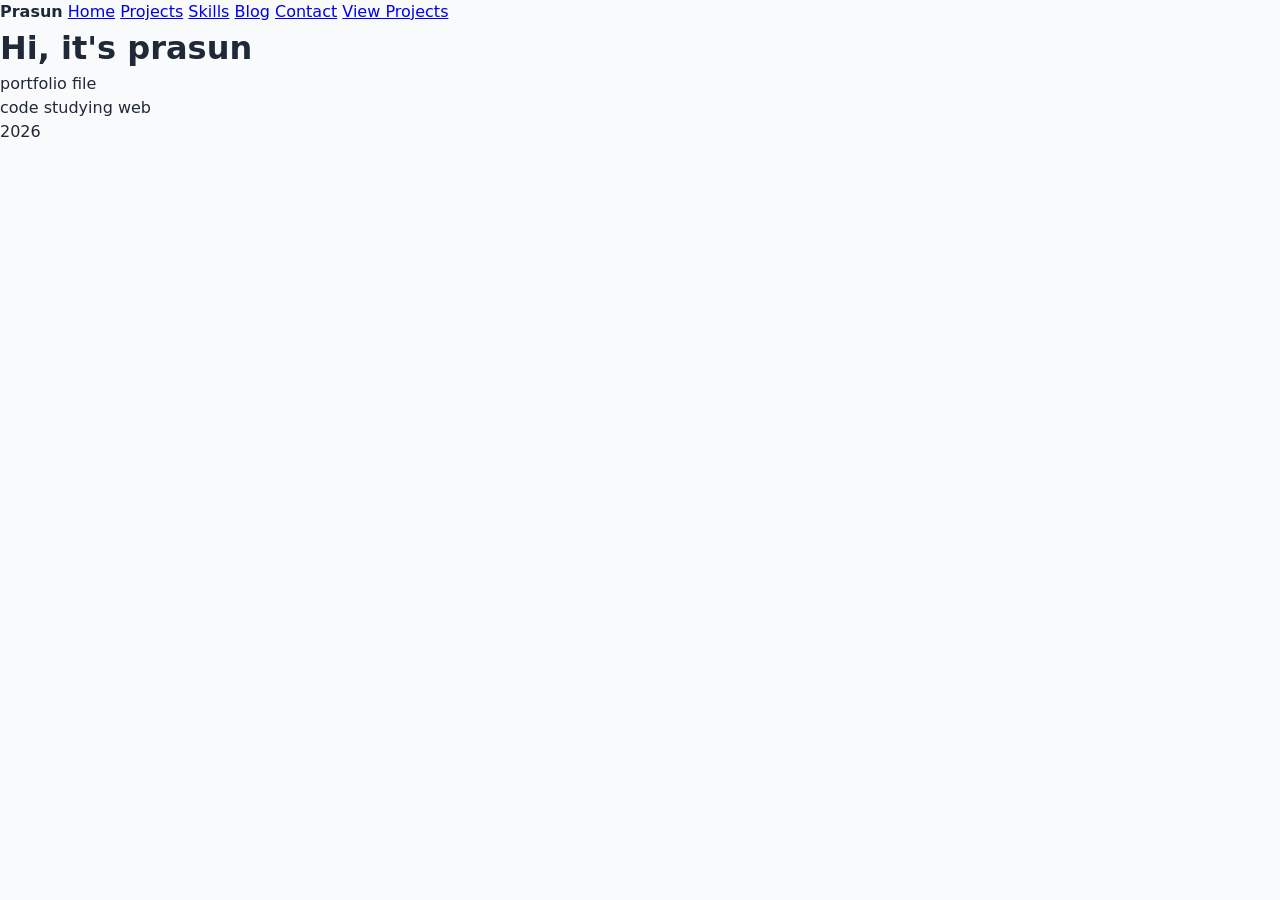
==== assignement1.html @ 51fc9d50 "First commit only basuic layout" ====
<!DOCTYPE html>
<html lang="en">
<head>
    <meta charset="UTF-8">
    <meta name="viewport" content="width=device-width, initial-scale=1.0">
    <title>  Portfolio</title>
    <link rel="stylesheet" href="assignment1.css">
</head>
<body>
    <nav>
        <b>Prasun</b>
        <a href="index.html">Home</a>
        <a href="project.html">Projects</a>
        <a href="skills.html">Skills</a>
        <a href="blog.html">Blog</a>
        <a href="contact.html">Contact</a>
        <a href="project.html">View Projects</a>
    </nav>
    <main>
        <h1>Hi, it's prasun</h1>
        <p>portfolio file </p>
        <p>code studying web  </p>
    </main>
    <footer> 2026 </footer>
</body>
</html>
---- assignment1.css ----
:root {
  --primary-color: #2563eb;
  --text-dark: #1f2937;
  --bg-light: #f9fafb;
  --accent: #10b981;
}

* {
  margin: 0;
  padding: 0;
  box-sizing: border-box;
}

html {
  scroll-behavior: smooth;
  font-family: system-ui, -apple-system, sans-serif;
  color: var(--text-dark);
  background-color: var(--bg-light);
  line-height: 1.5;
}
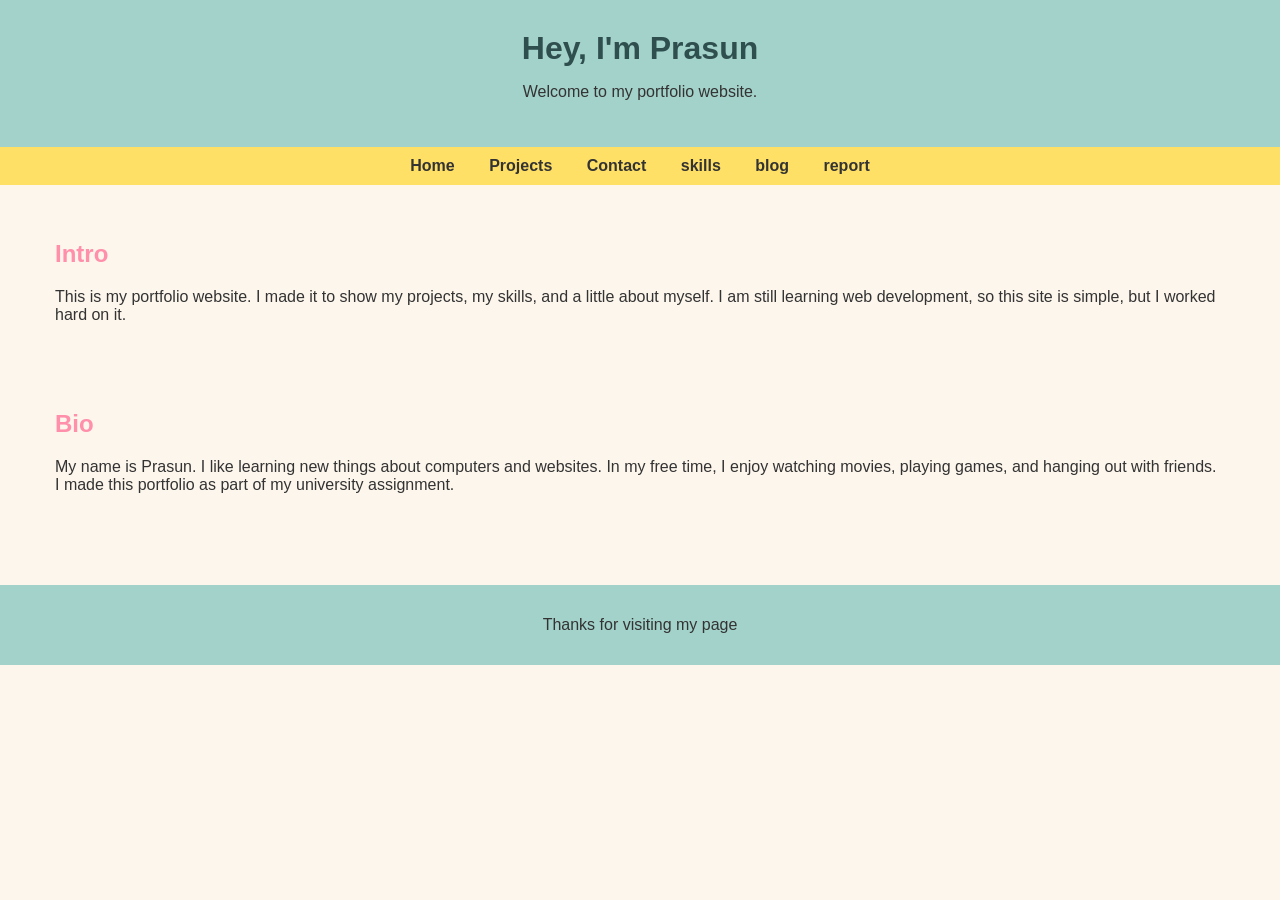
==== commit 9c81203e: "project.html" ====
--- a/assignement1.html
+++ b/assignement1.html
@@ -1,26 +1,51 @@
 <!DOCTYPE html>
-<html lang="en">
+<html>
 <head>
-    <meta charset="UTF-8">
-    <meta name="viewport" content="width=device-width, initial-scale=1.0">
-    <title>  Portfolio</title>
-    <link rel="stylesheet" href="assignment1.css">
+  <meta charset="UTF-8">
+  <title>My Portfolio</title>
+  <link rel="stylesheet" href="assignment1.css">
 </head>
 <body>
-    <nav>
-        <b>Prasun</b>
-        <a href="index.html">Home</a>
-        <a href="project.html">Projects</a>
-        <a href="skills.html">Skills</a>
-        <a href="blog.html">Blog</a>
-        <a href="contact.html">Contact</a>
-        <a href="project.html">View Projects</a>
-    </nav>
-    <main>
-        <h1>Hi, it's prasun</h1>
-        <p>portfolio file </p>
-        <p>code studying web  </p>
-    </main>
-    <footer> 2026 </footer>
+
+  <header>
+    <h1>Hey, I'm Prasun</h1>
+    <p>Welcome to my portfolio website.</p>
+  </header>
+
+  <nav>
+    <a href="index.html">Home</a>
+    <a href="project.html">Projects</a>
+    <a href="contact.html">Contact</a>
+    <a href="skills.html">skills</a>
+    <a href="blog.html">blog</a>
+    <a href="sitereport.html">report</a>
+
+  </nav>
+
+  <main>
+    <section class="intro">
+      <h2>Intro</h2>
+      <p>
+        This is my portfolio website. I made it to show my projects,
+        my skills, and a little about myself. I am still learning web
+        development, so this site is simple, but I worked hard on it.
+      </p>
+    </section>
+
+    <section class="bio">
+      <h2>Bio</h2>
+      <p>
+        My name is Prasun. I like learning new things about computers
+        and websites. In my free time, I enjoy watching movies, playing
+        games, and hanging out with friends. I made this portfolio as
+        part of my university assignment.
+      </p>
+    </section>
+  </main>
+
+  <footer>
+    <p>Thanks for visiting my page</p>
+  </footer>
+
 </body>
-</html>+</html>
--- a/assignment1.css
+++ b/assignment1.css
@@ -1,20 +1,47 @@
-:root {
-  --primary-color: #2563eb;
-  --text-dark: #1f2937;
-  --bg-light: #f9fafb;
-  --accent: #10b981;
-}
-
-* {
+body {
+  font-family: Arial, sans-serif;
   margin: 0;
   padding: 0;
-  box-sizing: border-box;
+  background-color: #fdf6ec;
+  color: #333333;
 }
-
-html {
-  scroll-behavior: smooth;
-  font-family: system-ui, -apple-system, sans-serif;
-  color: var(--text-dark);
-  background-color: var(--bg-light);
-  line-height: 1.5;
+header {
+  background-color: #a3d2ca;
+  text-align: center;
+  padding: 30px 10px;
+}
+header h1 {
+  margin: 0;
+  color: #2f4f4f;
+}
+nav {
+  background-color: #ffe066;
+  text-align: center;
+  padding: 10px;
+}
+nav a {
+  margin: 0 15px;
+  text-decoration: none;
+  color: #333333;
+  font-weight: bold;
+  transition: color 0.2s ease;
+}
+nav a:hover {
+  color: #2f4f4f;
+}
+main {
+  padding: 20px 40px;
+}
+.intro, .bio {
+  padding: 15px;
+  margin-bottom: 20px;
+}
+h2 {
+  color: #ff8fab;
+}
+footer {
+  text-align: center;
+  background-color: #a3d2ca;
+  padding: 15px;
+  margin-top: 20px;
 }
